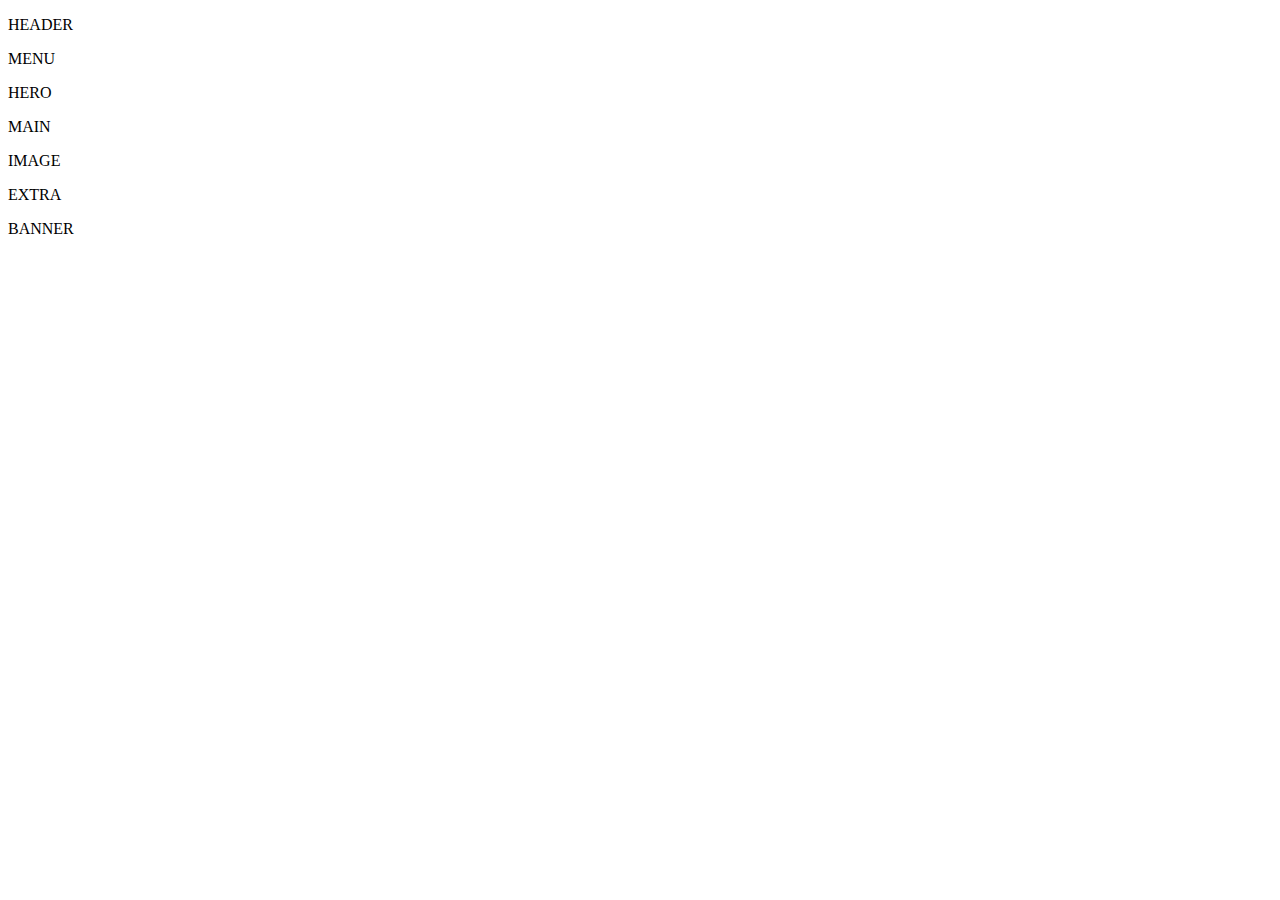
==== index.html @ 69d5f783 "html semantics" ====
<!DOCTYPE html>
<html lang="pt=BR">

<head>
    <meta charset="UTF-8">
    <meta name="viewport" content="width=device-width, initial-scale=1.0">
    <title>Grid Layout</title>
    <link rel="stylesheet" href="styles.css">
</head>

<body>
    <!-- header, menu -> nav, hero -> section, main, aside, banner -> section -->
    <section class="container">
        <header>
            <p>HEADER</p>
        </header>
        <nav>
            <p>MENU</p>
        </nav>
        <section class="hero">
            <p>HERO</p>
        </section>
        <main>
            <p>MAIN</p>
        </main>
        <aside>
            <div class="image">
                <p>IMAGE</p>
            </div>
            <div class="extra">
                <p>EXTRA</p>
            </div>
        </aside>
        <section class="banner">
            <p>BANNER</p>
        </section>
    </section>
</body>

</html>
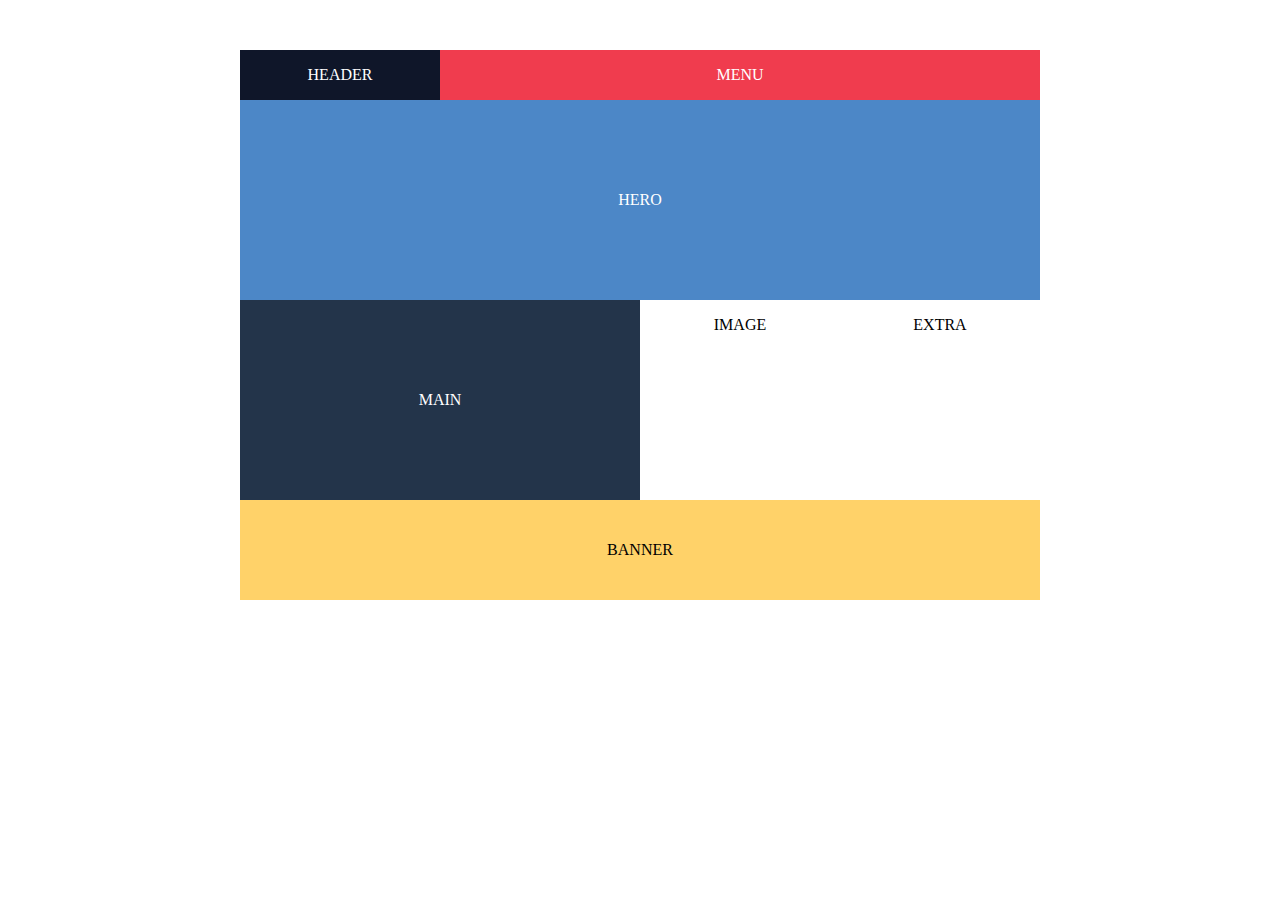
==== commit 772a0550: "html fixes" ====
--- a/index.html
+++ b/index.html
@@ -23,14 +23,12 @@
         <main>
             <p>MAIN</p>
         </main>
-        <aside>
-            <div class="image">
-                <p>IMAGE</p>
-            </div>
-            <div class="extra">
-                <p>EXTRA</p>
-            </div>
-        </aside>
+        <div class="image">
+            <p>IMAGE</p>
+        </div>
+        <div class="extra">
+            <p>EXTRA</p>
+        </div>
         <section class="banner">
             <p>BANNER</p>
         </section>
--- a/styles.css
+++ b/styles.css
@@ -0,0 +1,110 @@
+/* UNIVERSAL VALUES */
+body {
+    margin-top: 50px;
+}
+
+.container {
+    display: grid;
+}
+
+header {
+    background-color: #0f1629ff;
+    color: white;
+}
+
+nav {
+    background-color: #f03c4eff;
+    color: white;
+}
+
+section .hero {
+    background-color: #4c87c7ff;
+    color: white;
+}
+
+main {
+    background-color: #23344aff;
+    color: white;
+}
+
+aside>div.image {
+    background-color: #c1e4e6ff;
+    color: black;
+}
+
+aside>div.extra {
+    background-color: #4dbd98ff;
+    color: black;
+}
+
+.banner {
+    background-color: #ffd269ff;
+    color: black;
+}
+
+/* DESKTOP */
+@media (min-width: 1024px) {
+
+    .container {
+        margin: 0 auto;
+        max-width: 800px;
+        grid-template-columns: repeat(4, 1fr);
+        grid-template-rows: 1fr 4fr 4fr 2fr;
+        text-align: center;
+    }
+
+    header {
+        height: 100%;
+        display: grid;
+    }
+
+    nav {
+        grid-column: 2 / 5;
+        grid-row: 1;
+        height: 100%;
+        display: grid;
+    }
+
+    section .hero {
+        grid-column: 1 / 5;
+        height: 100%;
+        display: grid;
+    }
+
+    main {
+        grid-column: 1 / 3;
+        height: 100%;
+        display: grid;
+    }
+
+    aside {
+        grid-column: 4 / 5;
+        height: 100%;
+        display: grid
+    }
+
+    aside>div.image {
+        display: grid;
+    }
+
+    aside>div.extra {
+        display: grid;
+    }
+
+    .banner {
+        grid-column: 1 / 5;
+        height: 100%;
+        display: grid;
+    }
+
+    p {
+        justify-self: center;
+        align-self: center;
+    }
+}
+
+/* TABLET */
+@media (max-width: 1023px) {}
+
+/* SMARTPHONE */
+@media (max-width: 767px) {}